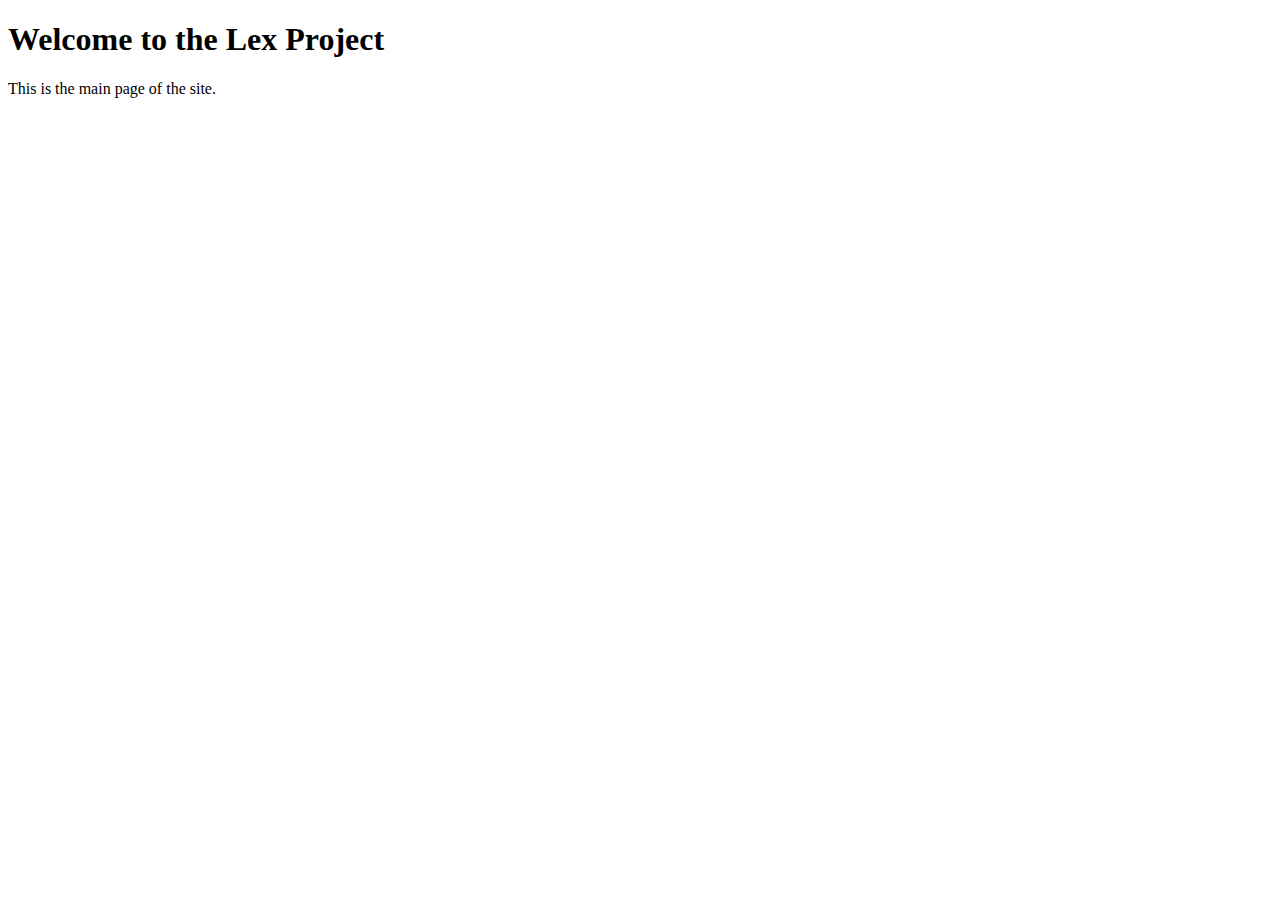
==== index.html @ a56d7294 "Add index.html as the main entry point" ====
<!DOCTYPE html>
<html lang="en">
<head>
    <meta charset="UTF-8">
    <meta name="viewport" content="width=device-width, initial-scale=1.0">
    <title>My Lex Project</title>
</head>
<body>
    <h1>Welcome to the Lex Project</h1>
    <p>This is the main page of the site.</p>
</body>
</html>
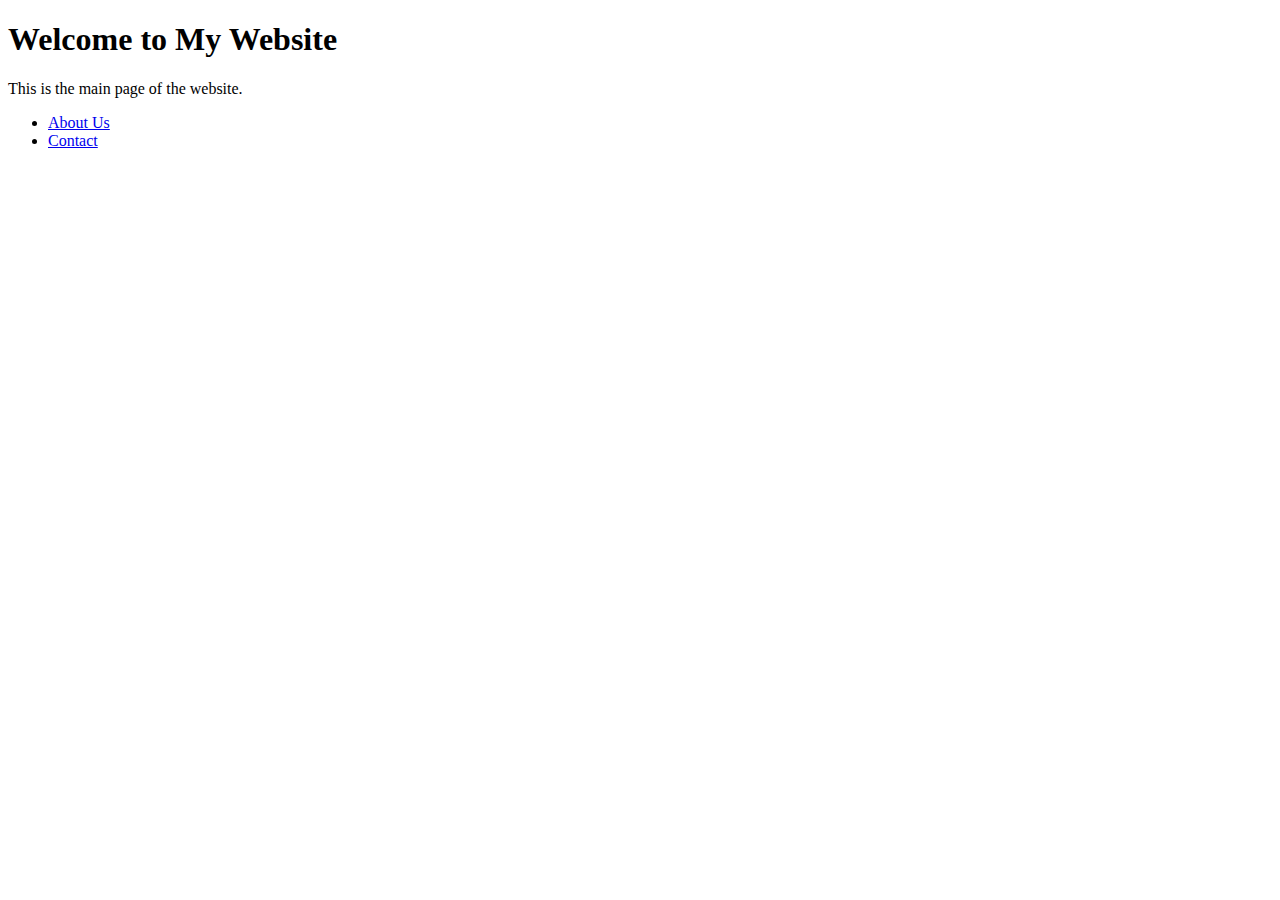
==== commit 94405f40: "adding about, contact and home pages. Also updating index to redirect to home page" ====
--- a/index.html
+++ b/index.html
@@ -3,11 +3,10 @@
 <head>
     <meta charset="UTF-8">
     <meta name="viewport" content="width=device-width, initial-scale=1.0">
-    <title>My Lex Project</title>
+    <meta http-equiv="refresh" content="0; url=home.html">
+    <title>Redirecting...</title>
 </head>
 <body>
-    <h1>Welcome to the Lex Project</h1>
-    <p>This is the main page of the site.</p>
+    <p>If you are not redirected automatically, <a href="home.html">click here</a>.</p>
 </body>
 </html>
-
